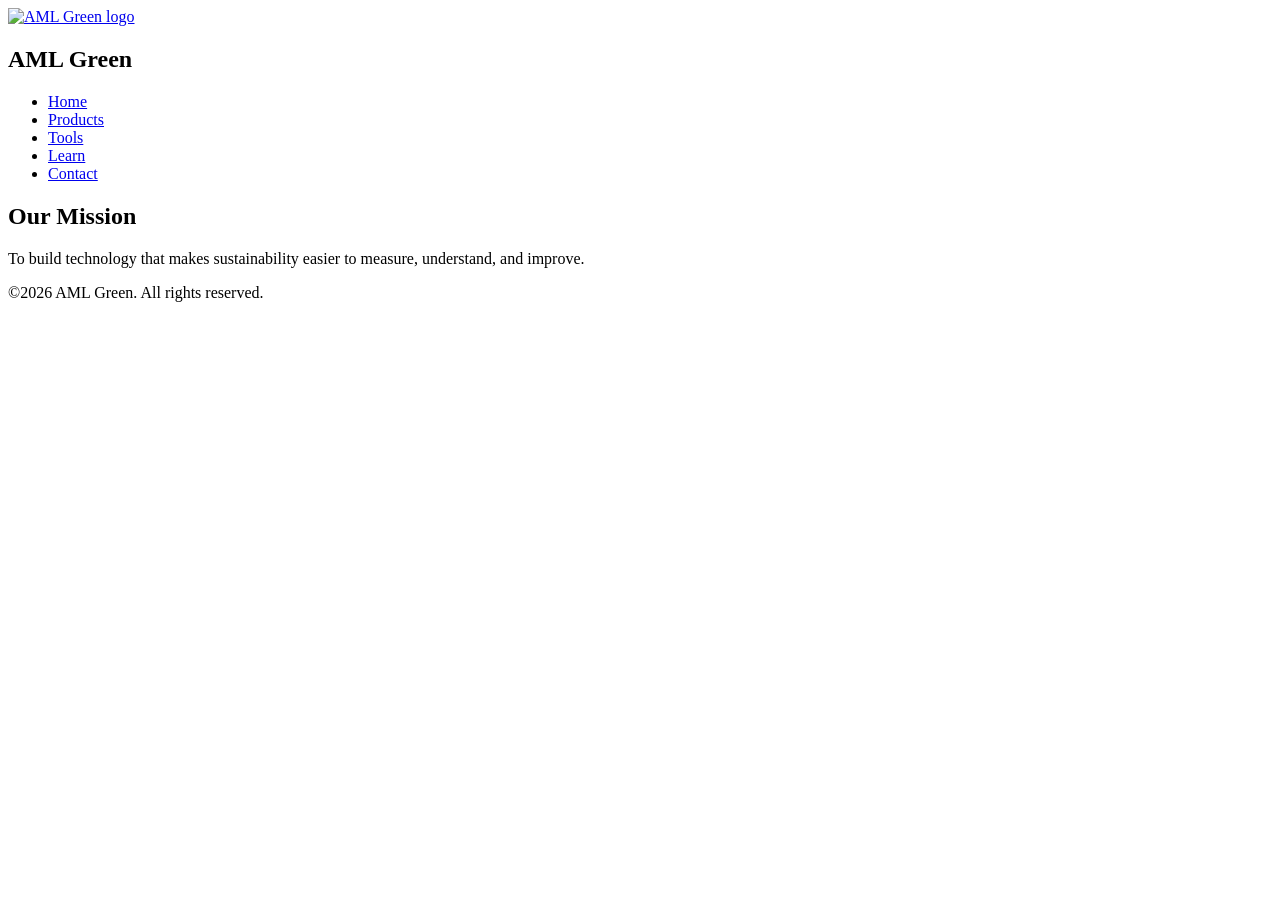
==== pages/about.html @ c27fe0f4 "Update paths and heading in about.html" ====
<!DOCTYPE html>
<html lang="en">
  <head>
    <meta charset="UTF-8">
    <meta name="viewport" content="width=device-width, initial-scale=1.0">
    <link rel="icon" type="images/x-icon" href="../images/favicon.ico">
    <title>AML Green</title>
    <link rel="stylesheet" href="../style.css">
  </head>
  <body>
    <header>
      <!--website logo comes under here-->
      <div class="logo-container">
        <a href="../index.html">
          <img src="../images/logo.png" alt="AML Green logo" width="150" height="50"></a>
        <h2>AML Green</h2>
      </div>
      <!--navigation-->
      <nav aria-label="Main navigation">
        <ul>
          <li><a href="../index.html">Home</a></li>
          <li><a href="pages/products.html">Products</a></li>
          <li><a href="pages/tools.html">Tools</a></li>
          <li><a href="pages/learn.html">Learn</a></li>
          <li><a href="pages/contact.html">Contact</a></li>
        </ul>
      </nav>
    </header>
    <main>
      <section>
        <h2>Our Mission</h2>
        <p>To build technology that makes sustainability easier to measure, understand, and improve.</p>
      </section>
    </main>
    <footer>
      <p>&copy;2026 AML Green. All rights reserved.</p>
      <script src="../script.js"></script>
    </footer>
  </body>
</html>
---- style.css ----

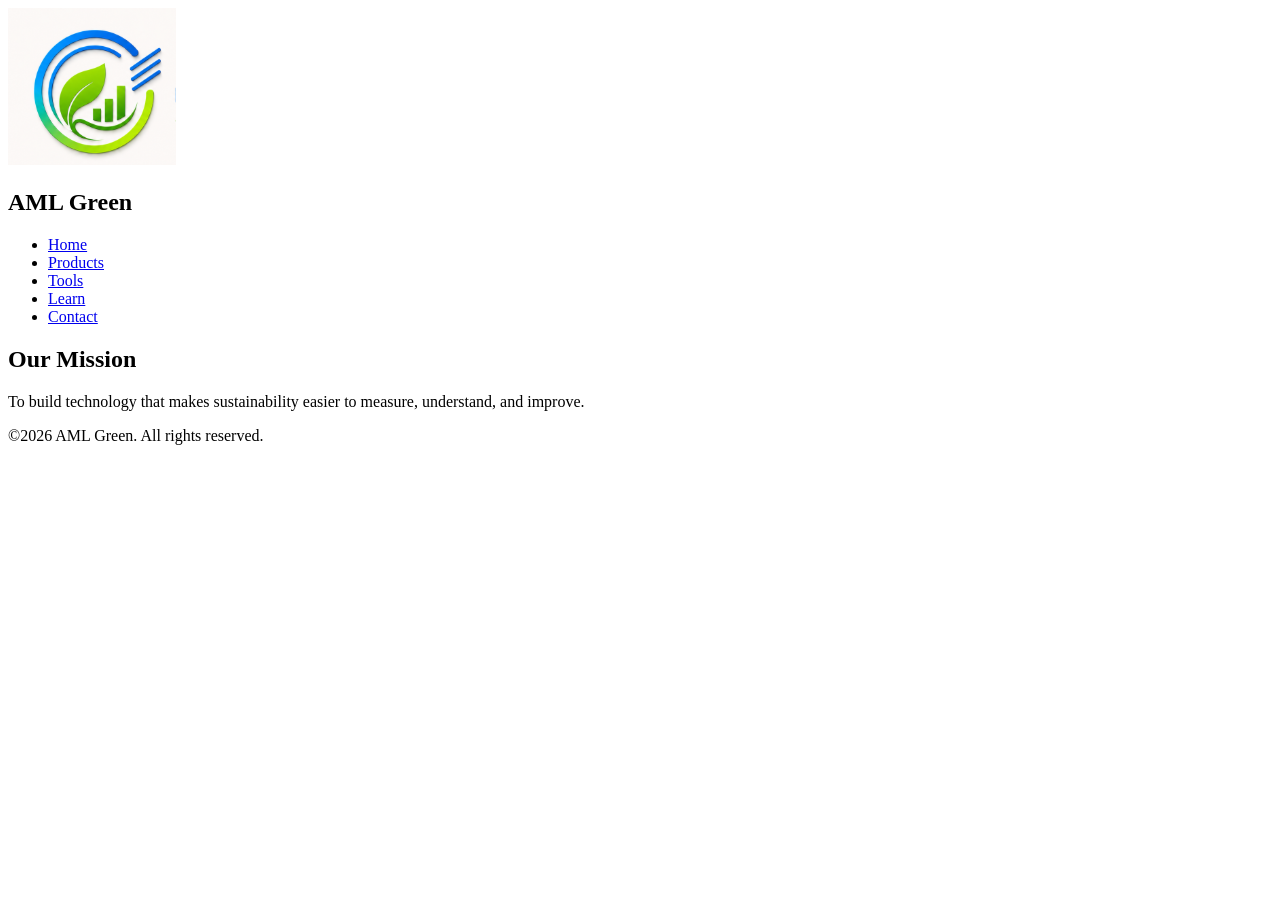
==== commit 81f04b2b: "Fix logo anchor tag structure in about.html" ====
--- a/pages/about.html
+++ b/pages/about.html
@@ -12,7 +12,8 @@
       <!--website logo comes under here-->
       <div class="logo-container">
         <a href="../index.html">
-          <img src="../images/logo.png" alt="AML Green logo" width="150" height="50"></a>
+          <img src="../images/logo.png" alt="AML Green logo">
+        </a>
         <h2>AML Green</h2>
       </div>
       <!--navigation-->
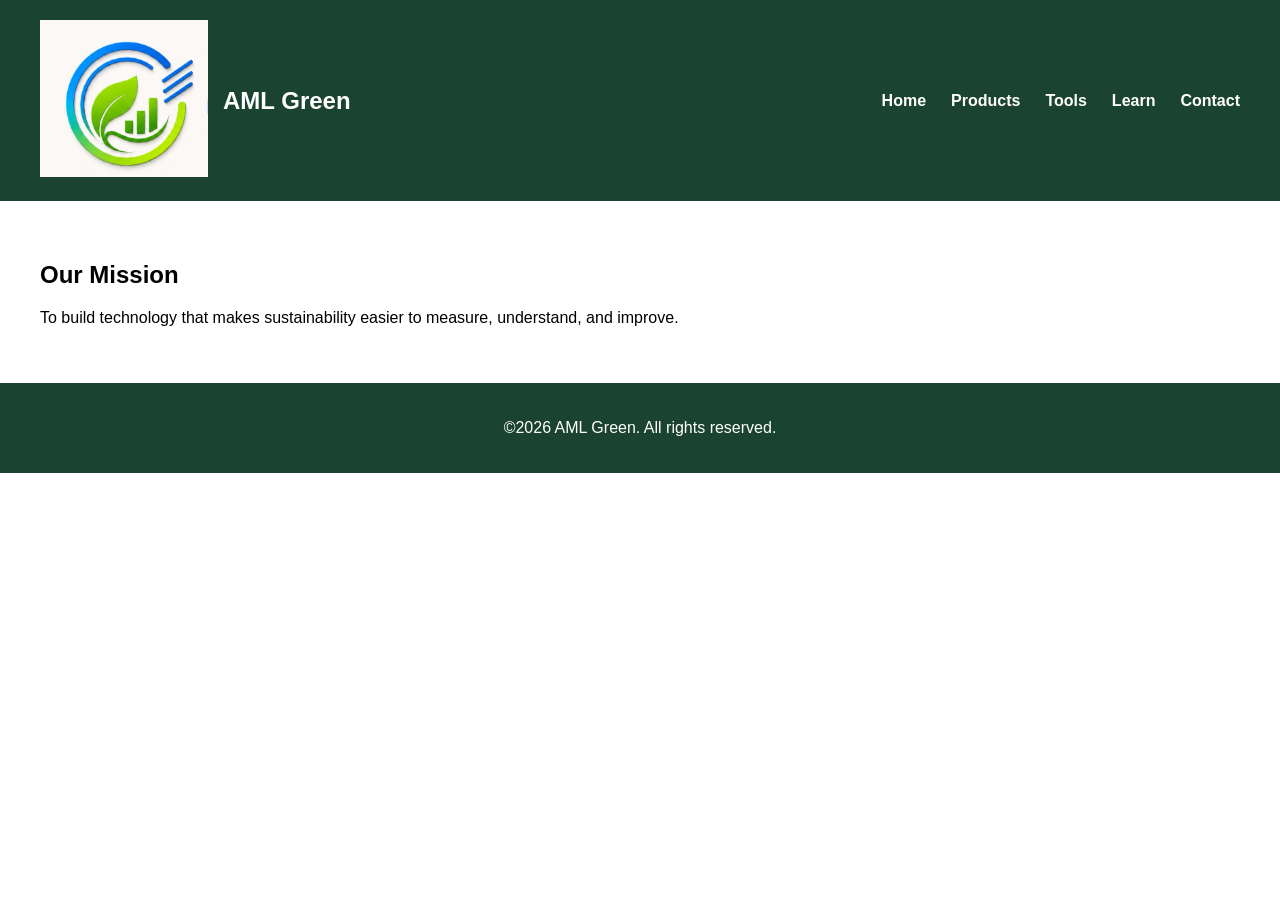
==== commit 1b6ec8f7: "Add favicon and apple-touch-icon links Added additional favicon and web app icon links to the head s" ====
--- a/pages/about.html
+++ b/pages/about.html
@@ -4,6 +4,10 @@
     <meta charset="UTF-8">
     <meta name="viewport" content="width=device-width, initial-scale=1.0">
     <link rel="icon" type="images/x-icon" href="../images/favicon.ico">
+    <link rel="apple-touch-icon" sizes="180x180" href="/apple-touch-icon.png">
+<link rel="icon" type="image/png" sizes="32x32" href="/favicon-32x32.png">
+<link rel="icon" type="image/png" sizes="16x16" href="/favicon-16x16.png">
+<link rel="manifest" href="/site.webmanifest">
     <title>AML Green</title>
     <link rel="stylesheet" href="../style.css">
   </head>
@@ -20,10 +24,10 @@
       <nav aria-label="Main navigation">
         <ul>
           <li><a href="../index.html">Home</a></li>
-          <li><a href="pages/products.html">Products</a></li>
-          <li><a href="pages/tools.html">Tools</a></li>
-          <li><a href="pages/learn.html">Learn</a></li>
-          <li><a href="pages/contact.html">Contact</a></li>
+          <li><a href="products.html">Products</a></li>
+          <li><a href="tools.html">Tools</a></li>
+          <li><a href="learn.html">Learn</a></li>
+          <li><a href="contact.html">Contact</a></li>
         </ul>
       </nav>
     </header>
--- a/style.css
+++ b/style.css
@@ -1 +1,48 @@
-
+body {margin: 0;
+     font-family: Arial, sans-serif;
+     }
+header {background-color: #1B4332;
+       color: white;
+        display:flex;
+        justify-content: space-between;
+        align-items: center;
+       padding: 20px 40px;
+       } /* padding adds space inside the element - header*/ /*logo sits on the left.The navigation sits on the right. */
+main {padding:40px;
+     }
+footer {background-color: #1B4332;
+        color: white;
+        text-align: center;
+        padding: 20px;
+       }
+a {color: white;
+  text-decoration: none;
+  } /* This text decoration property removes the underline in the link*/
+nav ul {list-style: none;  /*this removes the bullets*/ 
+       display: flex; /* this makes the nav element go horizontally insted of vetically*/
+       gap: 25px;
+        margin: 0;
+        padding: 0;
+       }
+nav li {main-right: 20px;
+       }
+nav a {color: white;
+       text-decortion: none;
+       font-weight: bold;
+}
+nav a:hover {color: #95D5B2;
+            }
+.logo-container {display: flex;
+                 align-items: center;
+                 gap: 15px; /* make even spacing instead of aligning to the left side */
+                }
+.logo-container img { width: 150;
+                     max-width: 100%;
+                    height: auto;
+                    }
+.logo-container img:hover {opacity: 0.9;
+  
+}
+.logo-container h1 {margin: 0;
+                    font-size: 2rem;
+                   }
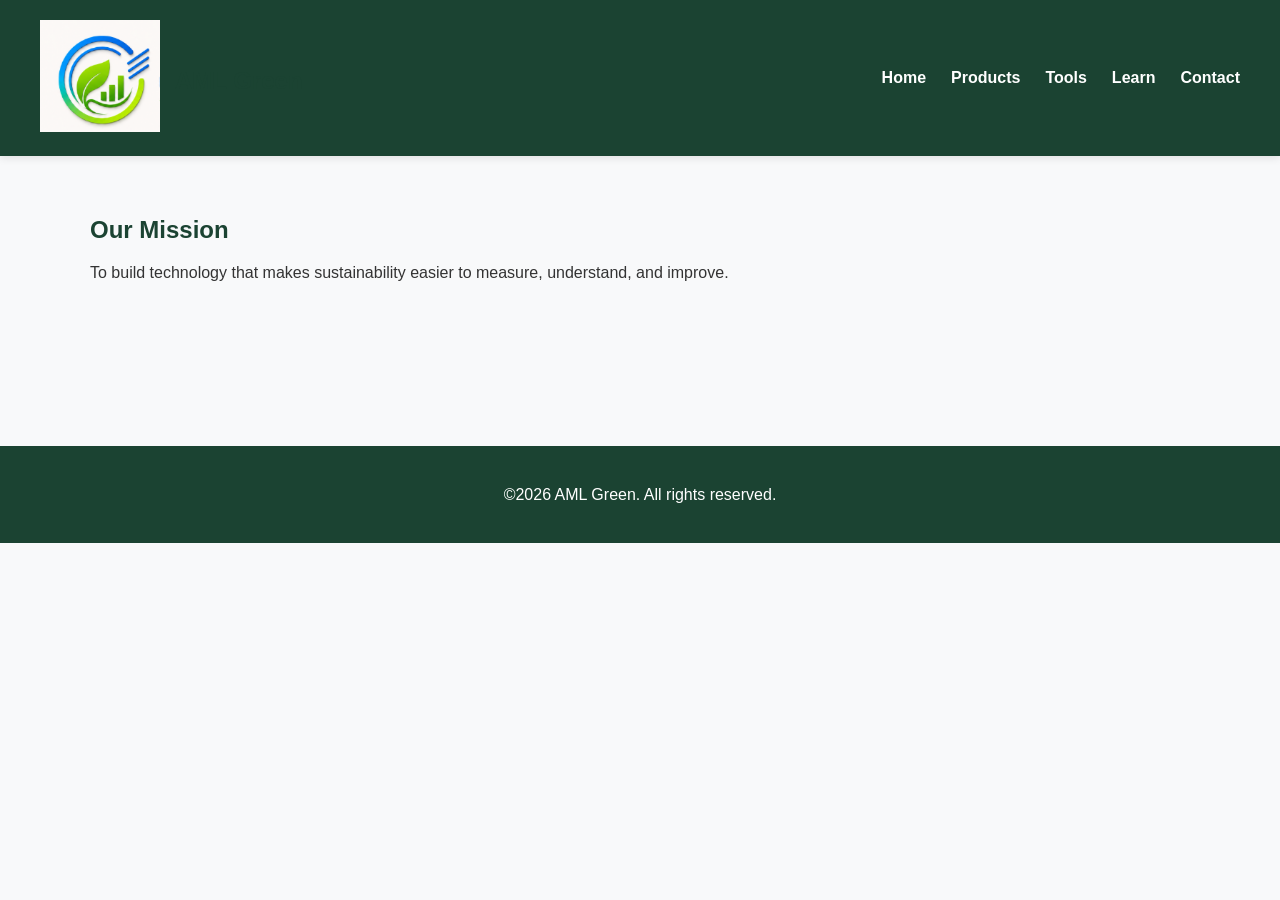
==== commit 354836ce: "Fix favicon and manifest links in about.html Updated favicon and manifest links for consistency." ====
--- a/pages/about.html
+++ b/pages/about.html
@@ -3,11 +3,11 @@
   <head>
     <meta charset="UTF-8">
     <meta name="viewport" content="width=device-width, initial-scale=1.0">
-    <link rel="icon" type="images/x-icon" href="../images/favicon.ico">
-    <link rel="apple-touch-icon" sizes="180x180" href="/apple-touch-icon.png">
-<link rel="icon" type="image/png" sizes="32x32" href="/favicon-32x32.png">
-<link rel="icon" type="image/png" sizes="16x16" href="/favicon-16x16.png">
-<link rel="manifest" href="/site.webmanifest">
+    <link rel="icon" type="image/x-icon" href="../images/favicon.ico">
+    <link rel="apple-touch-icon" sizes="180x180" href="../images/apple-touch-icon.png">
+<link rel="icon" type="image/png" sizes="32x32" href="../images/favicon-32x32.png">
+<link rel="icon" type="image/png" sizes="16x16" href="../imaages/favicon-16x16.png">
+<link rel="manifest" href="../images/site.webmanifest">
     <title>AML Green</title>
     <link rel="stylesheet" href="../style.css">
   </head>
--- a/style.css
+++ b/style.css
@@ -1,43 +1,63 @@
+/* /* ===========================
+   General Styles
+=========================== */
+/* body, main, section */
 body {margin: 0;
      font-family: Arial, sans-serif;
+      background-color: #F8F9FA;
+      color: #333;
      }
+main {max-width:1100px;
+     margin: 0 auto; /* centers content*/
+     padding:40px;
+     }
+section {margin-bottom: 60px;
+     
+}
+
+
+/* ===========================
+   Header
+=========================== */
+/* header */
 header {background-color: #1B4332;
        color: white;
         display:flex;
         justify-content: space-between;
         align-items: center;
+        box-shadow: 0 2px 8px rgba(0,0,0,0.1);
        padding: 20px 40px;
        } /* padding adds space inside the element - header*/ /*logo sits on the left.The navigation sits on the right. */
-main {padding:40px;
-     }
-footer {background-color: #1B4332;
-        color: white;
-        text-align: center;
-        padding: 20px;
-       }
-a {color: white;
-  text-decoration: none;
-  } /* This text decoration property removes the underline in the link*/
+
+
+/* ===========================
+   Navigation
+=========================== */
+/* nav */
 nav ul {list-style: none;  /*this removes the bullets*/ 
        display: flex; /* this makes the nav element go horizontally insted of vetically*/
        gap: 25px;
         margin: 0;
         padding: 0;
        }
-nav li {main-right: 20px;
-       }
 nav a {color: white;
-       text-decortion: none;
+       text-decoration: none;
        font-weight: bold;
 }
 nav a:hover {color: #95D5B2;
             }
+
+
+/* ===========================
+   Logo
+=========================== */
+/* logo */
+
 .logo-container {display: flex;
                  align-items: center;
                  gap: 15px; /* make even spacing instead of aligning to the left side */
                 }
-.logo-container img { width: 150;
-                     max-width: 100%;
+.logo-container img { width: 120px;
                     height: auto;
                     }
 .logo-container img:hover {opacity: 0.9;
@@ -46,3 +66,74 @@
 .logo-container h1 {margin: 0;
                     font-size: 2rem;
                    }
+
+
+/* ===========================
+   Typography
+=========================== */
+/* h1, h2, p */
+h1 {font-size: 2rem;
+   }
+h2 {color: #1B4332;
+   margin-bottom: 15px;
+   }
+p {line-height: 1.6;   
+}
+a {color: black;
+  text-decoration: none;
+  } /* This text decoration property removes the underline in the link*/
+
+
+/* ===========================
+   Buttons
+=========================== */
+/* .btn */
+.btn {display: inline-block;
+      background-color: #1B4332;
+      color: white;
+      padding: 12px 24px;
+      border-radius: 8px;
+      transition: background-color 0.3s ease;
+}
+.btn:hover {background-color: #2D6A4F;
+}
+
+
+/* ===========================
+   Footer
+=========================== */
+/* footer */
+footer {background-color: #1B4332;
+        color: white;
+        text-align: center;
+        padding: 20px;
+        margin-top: 60px;
+       }
+
+
+/* ===========================
+   Responsive Design
+=========================== */
+/* media query */
+@media (max-width: 768px) {
+     header {
+          flex-direction: column;
+          text-align: center;
+     }
+     nav ul {
+          flex-direction: column;
+          gap: 15px;
+          margin-top: 20px;
+     }
+     main {
+          padding: 20px;
+     }
+}
+
+
+
+
+
+
+
+
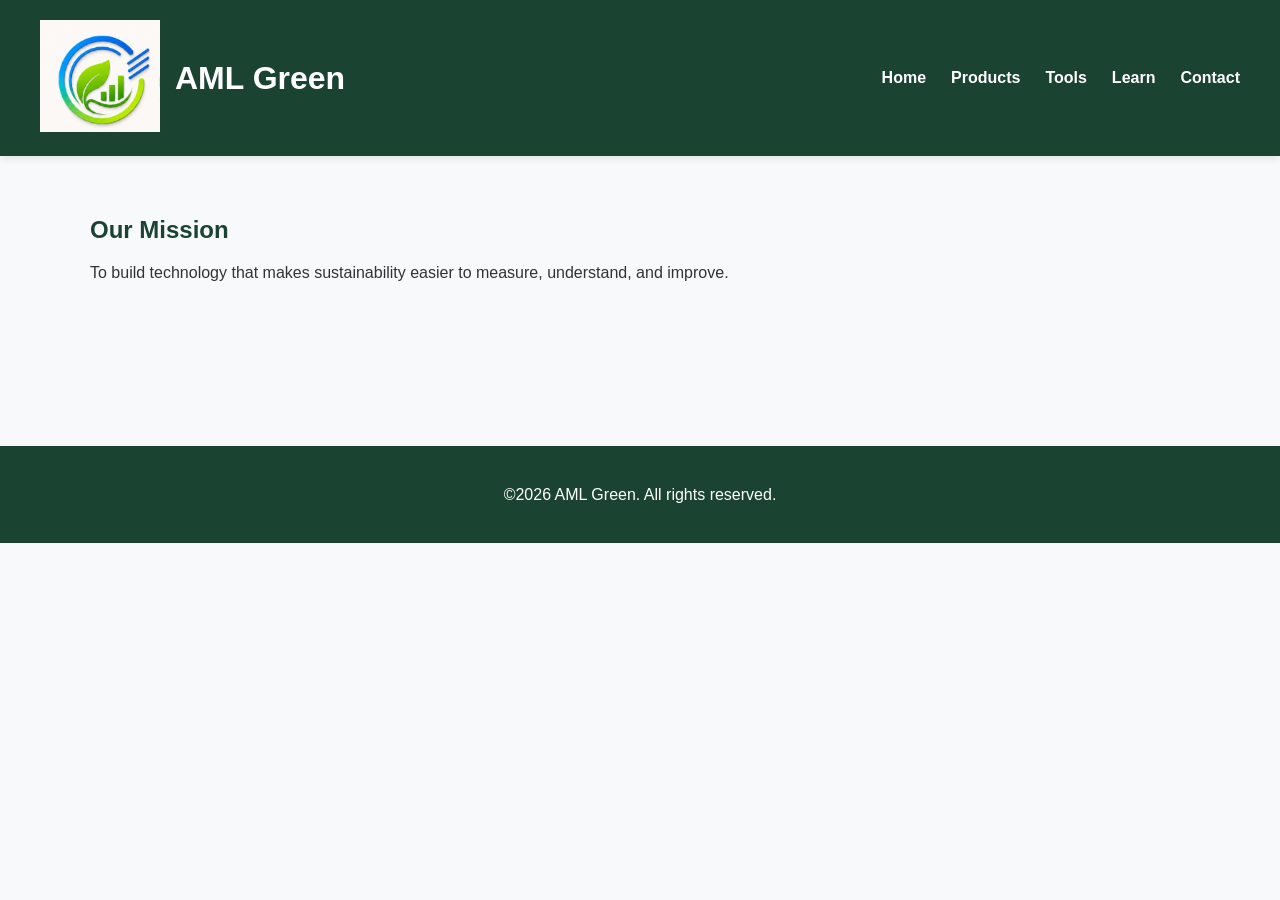
==== commit 3c8202e2: "Change header from h2 to h1 for logo" ====
--- a/pages/about.html
+++ b/pages/about.html
@@ -6,7 +6,7 @@
     <link rel="icon" type="image/x-icon" href="../images/favicon.ico">
     <link rel="apple-touch-icon" sizes="180x180" href="../images/apple-touch-icon.png">
 <link rel="icon" type="image/png" sizes="32x32" href="../images/favicon-32x32.png">
-<link rel="icon" type="image/png" sizes="16x16" href="../imaages/favicon-16x16.png">
+<link rel="icon" type="image/png" sizes="16x16" href="../images/favicon-16x16.png">
 <link rel="manifest" href="../images/site.webmanifest">
     <title>AML Green</title>
     <link rel="stylesheet" href="../style.css">
@@ -18,7 +18,7 @@
         <a href="../index.html">
           <img src="../images/logo.png" alt="AML Green logo">
         </a>
-        <h2>AML Green</h2>
+        <h1>AML Green</h1>
       </div>
       <!--navigation-->
       <nav aria-label="Main navigation">
